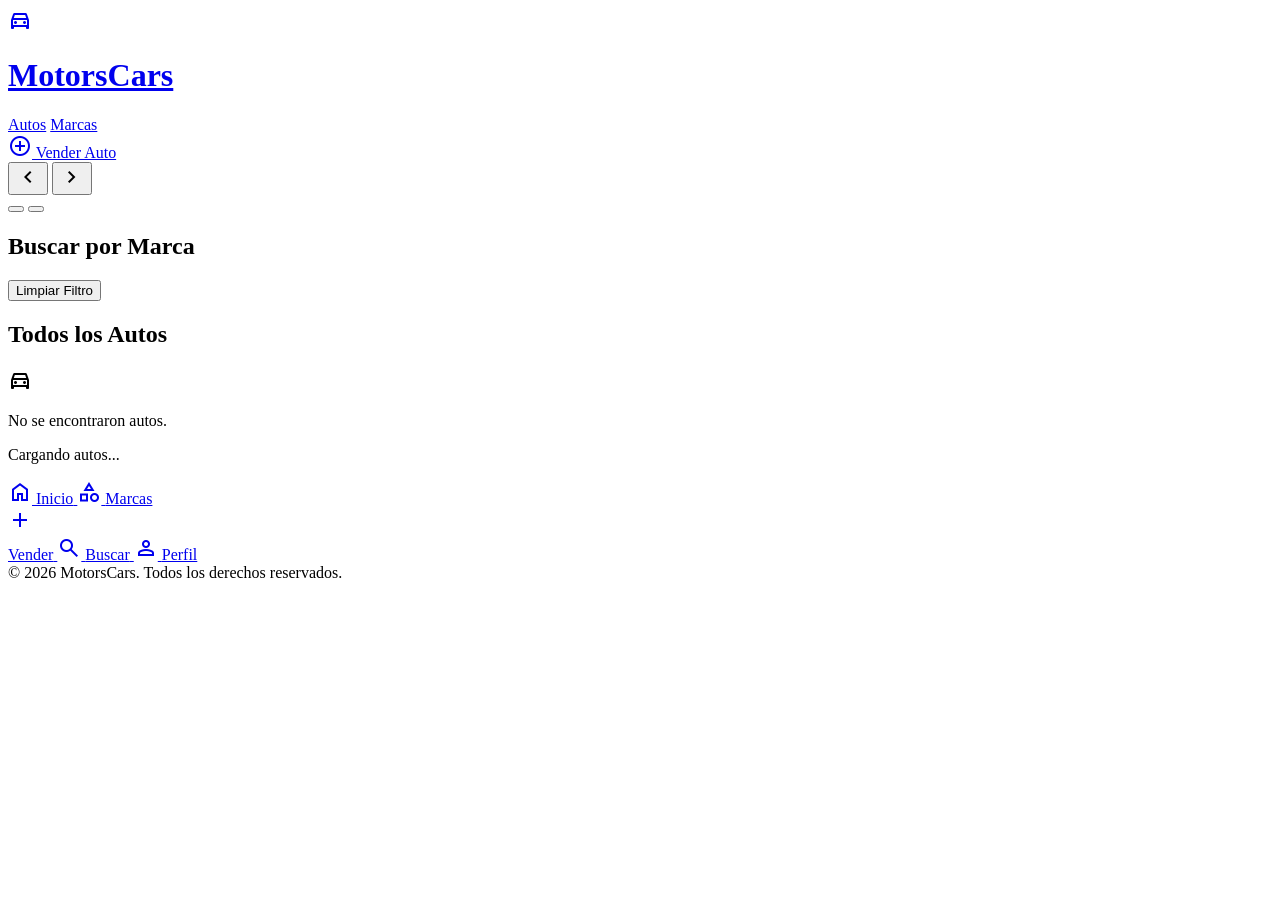
==== frontend/index.html @ 5a5bfb58 "Front End Cargado" ====
<!DOCTYPE html>
<html class="dark" lang="es">
<head>
  <meta charset="utf-8" />
  <meta content="width=device-width, initial-scale=1.0" name="viewport" />
  <title>MotorsCars - Mercado Premium de Autos</title>
  <script src="https://cdn.tailwindcss.com?plugins=forms,container-queries"></script>
  <link href="https://fonts.googleapis.com/css2?family=Inter:wght@300;400;500;600;700&display=swap" rel="stylesheet" />
  <link href="https://fonts.googleapis.com/css2?family=Material+Symbols+Outlined:wght,FILL@100..700,0..1&display=swap" rel="stylesheet" />
  <script>
    tailwind.config = {
      darkMode: "class",
      theme: {
        extend: {
          colors: { "primary": "#1152d4", "background-light": "#f6f6f8", "background-dark": "#101622" },
          fontFamily: { "display": ["Inter"] },
          borderRadius: { "DEFAULT": "0.5rem", "lg": "1rem", "xl": "1.5rem", "full": "9999px" },
        },
      },
    }
  </script>
  <link rel="stylesheet" href="/static/style.css" />
</head>
<body class="bg-background-light dark:bg-background-dark text-slate-900 dark:text-slate-100 min-h-screen">

<!--Header-->
<header class="sticky top-0 z-50 bg-background-light/80 dark:bg-background-dark/80 backdrop-blur-md border-b border-slate-200 dark:border-slate-800">
  <div class="max-w-7xl mx-auto px-4 h-16 flex items-center justify-between gap-4">
    <a href="index.html" class="flex items-center gap-2">
      <span class="material-symbols-outlined text-primary text-3xl">directions_car</span>
      <h1 class="text-xl font-bold tracking-tight">MotorsCars</h1>
    </a>
    <nav class="hidden md:flex items-center gap-6 text-sm font-medium">
      <a href="index.html" class="text-primary">Autos</a>
      <a href="brands.html" class="hover:text-primary transition-colors">Marcas</a>
    </nav>
    <div class="flex items-center gap-3">
      <a href="car-form.html" class="flex items-center gap-2 bg-primary hover:bg-primary/90 text-white px-4 py-2 rounded-xl font-semibold text-sm transition-colors">
        <span class="material-symbols-outlined text-sm">add_circle</span>
        Vender Auto
      </a>
    </div>
  </div>
</header>

<main class="max-w-7xl mx-auto px-4 py-6">
  <!-- Banner Carrusel -->
  <section class="mb-8 relative rounded-2xl overflow-hidden shadow-lg">
    <div id="heroBanner" class="relative w-full aspect-[4/1] bg-slate-900">
      <!-- Las imágenes se cargan dinámicamente -->
    </div>
    <button onclick="slideBanner(-1)" class="absolute left-3 top-1/2 -translate-y-1/2 bg-black/40 hover:bg-black/60 text-white w-10 h-10 rounded-full flex items-center justify-center transition-colors z-10">
      <span class="material-symbols-outlined">chevron_left</span>
    </button>
    <button onclick="slideBanner(1)" class="absolute right-3 top-1/2 -translate-y-1/2 bg-black/40 hover:bg-black/60 text-white w-10 h-10 rounded-full flex items-center justify-center transition-colors z-10">
      <span class="material-symbols-outlined">chevron_right</span>
    </button>
    <div id="bannerDots" class="absolute bottom-3 left-1/2 -translate-x-1/2 flex gap-2 z-10">
    </div>
  </section>

  <!-- Filtro por Marca -->
  <section class="mb-8">
    <div class="flex items-center justify-between mb-4">
      <h2 class="text-lg font-bold">Buscar por Marca</h2>
      <button id="clearFilter" class="text-primary text-sm font-medium hover:underline hidden">Limpiar Filtro</button>
    </div>
    <div id="brandList" class="flex gap-4 overflow-x-auto pb-4 no-scrollbar">
    </div>
  </section>

  <!-- Listado de Autos -->
  <section>
    <div class="flex items-center justify-between mb-6">
      <h2 class="text-xl font-bold" id="sectionTitle">Todos los Autos</h2>
    </div>
    <div id="carGrid" class="grid grid-cols-1 sm:grid-cols-2 lg:grid-cols-3 xl:grid-cols-4 gap-6">
    </div>
    <div id="emptyState" class="hidden text-center py-20">
      <span class="material-symbols-outlined text-6xl text-slate-300 dark:text-slate-700">directions_car</span>
      <p class="mt-4 text-slate-500">No se encontraron autos.</p>
    </div>
    <div id="loadingState" class="text-center py-20">
      <p class="text-slate-500">Cargando autos...</p>
    </div>
  </section>
</main>

<!-- Navegación Móvil Responsive -->
<nav class="md:hidden fixed bottom-0 left-0 right-0 bg-slate-100 dark:bg-background-dark/95 border-t border-slate-200 dark:border-slate-800 backdrop-blur-lg z-50">
  <div class="flex items-center justify-around h-16">
    <a class="flex flex-col items-center gap-1 text-primary" href="index.html">
      <span class="material-symbols-outlined">home</span>
      <span class="text-[10px] font-medium">Inicio</span>
    </a>
    <a class="flex flex-col items-center gap-1 text-slate-400" href="brands.html">
      <span class="material-symbols-outlined">category</span>
      <span class="text-[10px] font-medium">Marcas</span>
    </a>
    <a class="flex flex-col items-center gap-1 -mt-8" href="car-form.html">
      <div class="bg-primary text-white p-3 rounded-full shadow-lg shadow-primary/40 border-4 border-background-light dark:border-background-dark">
        <span class="material-symbols-outlined">add</span>
      </div>
      <span class="text-[10px] font-medium mt-1 text-slate-400">Vender</span>
    </a>
    <a class="flex flex-col items-center gap-1 text-slate-400" href="index.html">
      <span class="material-symbols-outlined">search</span>
      <span class="text-[10px] font-medium">Buscar</span>
    </a>
    <a class="flex flex-col items-center gap-1 text-slate-400" href="#">
      <span class="material-symbols-outlined">person</span>
      <span class="text-[10px] font-medium">Perfil</span>
    </a>
  </div>
</nav>

<footer class="mt-20 border-t border-slate-200 dark:border-slate-800 bg-slate-100 dark:bg-slate-900/50 py-12 pb-24 md:pb-12">
  <div class="max-w-7xl mx-auto px-4 text-center text-xs text-slate-500">
    &copy; 2026 MotorsCars. Todos los derechos reservados.
  </div>
</footer>

<script src="/static/app.js"></script>
<script>
  let activeBrandId = null;

  async function loadBrands() {
    try {
      const brands = await getBrands();
      const container = document.getElementById("brandList");
      container.innerHTML = brands.map(b => `
        <div class="flex-shrink-0 group cursor-pointer" onclick="filterByBrand(${b.id}, '${b.name.replace(/'/g, "\\'")}')">
          <div class="w-20 h-20 rounded-2xl bg-slate-100 dark:bg-slate-800 border border-slate-200 dark:border-slate-800 flex flex-col items-center justify-center gap-2 group-hover:border-primary transition-colors brand-card" data-brand-id="${b.id}">
            <span class="text-xs font-semibold">${b.name}</span>
          </div>
        </div>
      `).join("");
    } catch (e) {
      console.error("Error al cargar marcas:", e);
    }
  }

  function getCarImages(car) {
    if (car.images && car.images.length > 0) {
      return car.images.map(img => img.image_url);
    }
    if (car.image_url) return [car.image_url];
    return [];
  }

  function renderCarousel(carId, images) {
    if (images.length === 0) {
      return `<span class="material-symbols-outlined text-5xl text-slate-400">directions_car</span>`;
    }
    if (images.length === 1) {
      return `<img class="w-full h-full object-cover group-hover:scale-105 transition-transform duration-500" src="${images[0]}" alt="Auto" />`;
    }
    return `
      <div class="carousel relative w-full h-full" data-car-id="${carId}">
        ${images.map((src, i) => `
          <img class="absolute inset-0 w-full h-full object-cover transition-opacity duration-300 ${i === 0 ? 'opacity-100' : 'opacity-0 pointer-events-none'}" data-slide="${i}" src="${src}" alt="Foto ${i+1}" />
        `).join("")}
        <button onclick="event.preventDefault();event.stopPropagation();slideCard(${carId},-1)" class="absolute left-1 top-1/2 -translate-y-1/2 bg-black/50 hover:bg-black/70 text-white w-7 h-7 rounded-full flex items-center justify-center transition-colors z-10">
          <span class="material-symbols-outlined text-sm">chevron_left</span>
        </button>
        <button onclick="event.preventDefault();event.stopPropagation();slideCard(${carId},1)" class="absolute right-1 top-1/2 -translate-y-1/2 bg-black/50 hover:bg-black/70 text-white w-7 h-7 rounded-full flex items-center justify-center transition-colors z-10">
          <span class="material-symbols-outlined text-sm">chevron_right</span>
        </button>
        <div class="absolute bottom-2 left-1/2 -translate-x-1/2 flex gap-1 z-10">
          ${images.map((_, i) => `<div class="w-1.5 h-1.5 rounded-full ${i === 0 ? 'bg-white' : 'bg-white/50'}" data-dot="${i}"></div>`).join("")}
        </div>
      </div>
    `;
  }

  const carouselState = {};

  function slideCard(carId, dir) {
    const carousel = document.querySelector(`.carousel[data-car-id="${carId}"]`);
    if (!carousel) return;
    const slides = carousel.querySelectorAll("[data-slide]");
    const dots = carousel.querySelectorAll("[data-dot]");
    const total = slides.length;
    const current = carouselState[carId] || 0;
    const next = (current + dir + total) % total;
    carouselState[carId] = next;

    slides.forEach((s, i) => {
      s.classList.toggle("opacity-100", i === next);
      s.classList.toggle("opacity-0", i !== next);
      s.classList.toggle("pointer-events-none", i !== next);
    });
    dots.forEach((d, i) => {
      d.classList.toggle("bg-white", i === next);
      d.classList.toggle("bg-white/50", i !== next);
    });
  }

  async function loadCars(brandId = null) {
    const grid = document.getElementById("carGrid");
    const empty = document.getElementById("emptyState");
    const loading = document.getElementById("loadingState");
    loading.classList.remove("hidden");
    grid.innerHTML = "";
    empty.classList.add("hidden");

    try {
      const cars = brandId ? await getCarsByBrand(brandId) : await getCars();
      loading.classList.add("hidden");

      if (cars.length === 0) {
        empty.classList.remove("hidden");
        return;
      }

      grid.innerHTML = cars.map(car => {
        const images = getCarImages(car);
        return `
        <div class="group bg-slate-100 dark:bg-slate-800 rounded-2xl overflow-hidden border border-slate-200 dark:border-slate-800 hover:shadow-xl transition-shadow">
          <a href="car-detail.html?id=${car.id}" class="block">
            <div class="relative h-48 overflow-hidden bg-slate-200 dark:bg-slate-700 flex items-center justify-center">
              ${renderCarousel(car.id, images)}
            </div>
          </a>
          <div class="p-4">
            <a href="car-detail.html?id=${car.id}" class="font-bold text-lg hover:text-primary block mb-1">${car.brand ? car.brand.name : ''} ${car.model}</a>
            <p class="text-slate-500 dark:text-slate-400 text-sm mb-2">${car.fuel_type} &middot; ${car.transmission}</p>
            <span class="text-primary font-bold text-xl block mb-3">${formatPrice(car.price)}</span>
            <div class="grid grid-cols-3 gap-2 py-3 border-t border-slate-200 dark:border-slate-700">
              <div class="flex flex-col items-center gap-1">
                <span class="material-symbols-outlined text-slate-400 text-lg">calendar_today</span>
                <span class="text-[11px] font-medium">${car.year}</span>
              </div>
              <div class="flex flex-col items-center gap-1">
                <span class="material-symbols-outlined text-slate-400 text-lg">speed</span>
                <span class="text-[11px] font-medium">${formatMileage(car.mileage)}</span>
              </div>
              <div class="flex flex-col items-center gap-1">
                <button onclick="event.preventDefault(); handleDelete(${car.id})" class="text-slate-400 hover:text-red-500 transition-colors" title="Eliminar">
                  <span class="material-symbols-outlined text-lg">delete</span>
                </button>
                <span class="text-[11px] font-medium text-slate-400">Eliminar</span>
              </div>
            </div>
          </div>
        </div>
      `}).join("");
    } catch (e) {
      loading.classList.add("hidden");
      empty.classList.remove("hidden");
      console.error("Error al cargar autos:", e);
    }
  }

  function filterByBrand(brandId, brandName) {
    activeBrandId = brandId;
    document.getElementById("sectionTitle").textContent = `Autos ${brandName}`;
    document.getElementById("clearFilter").classList.remove("hidden");
    document.querySelectorAll(".brand-card").forEach(el => {
      el.classList.toggle("border-primary", parseInt(el.dataset.brandId) === brandId);
      el.classList.toggle("ring-2", parseInt(el.dataset.brandId) === brandId);
      el.classList.toggle("ring-primary", parseInt(el.dataset.brandId) === brandId);
    });
    loadCars(brandId);
  }

  document.getElementById("clearFilter").addEventListener("click", () => {
    activeBrandId = null;
    document.getElementById("sectionTitle").textContent = "Todos los Autos";
    document.getElementById("clearFilter").classList.add("hidden");
    document.querySelectorAll(".brand-card").forEach(el => {
      el.classList.remove("border-primary", "ring-2", "ring-primary");
    });
    loadCars();
  });

  async function handleDelete(carId) {
    if (!confirm("¿Estás seguro de que deseas eliminar este auto?")) return;
    try {
      await deleteCar(carId);
      showToast("Auto eliminado exitosamente");
      loadCars(activeBrandId);
    } catch (e) {
      showToast(e.message, "error");
    }
  }

  // --- Banner Carrusel ---
  const bannerImages = [
    "/static/images/banner1.jpg",
    "/static/images/banner2.jpg",
  ];
  let currentBanner = 0;
  let bannerInterval;

  function initBanner() {
    const container = document.getElementById("heroBanner");
    const dotsContainer = document.getElementById("bannerDots");
    const validImages = bannerImages;

    if (validImages.length === 0) {
      container.parentElement.style.display = "none";
      return;
    }

    container.innerHTML = validImages.map((src, i) => `
      <img src="${src}" alt="Banner ${i+1}" class="absolute inset-0 w-full h-full object-cover transition-opacity duration-500 ${i === 0 ? 'opacity-100' : 'opacity-0'}" data-banner="${i}" onerror="this.style.display='none'" />
    `).join("");

    dotsContainer.innerHTML = validImages.map((_, i) => `
      <button onclick="goToBanner(${i})" class="w-2.5 h-2.5 rounded-full transition-colors ${i === 0 ? 'bg-white' : 'bg-white/50'}" data-bdot="${i}"></button>
    `).join("");

    bannerInterval = setInterval(() => slideBanner(1), 5000);
  }

  function slideBanner(dir) {
    const slides = document.querySelectorAll("[data-banner]");
    if (slides.length === 0) return;
    currentBanner = (currentBanner + dir + slides.length) % slides.length;
    updateBanner();
  }

  function goToBanner(index) {
    currentBanner = index;
    updateBanner();
    clearInterval(bannerInterval);
    bannerInterval = setInterval(() => slideBanner(1), 5000);
  }

  function updateBanner() {
    document.querySelectorAll("[data-banner]").forEach((s, i) => {
      s.classList.toggle("opacity-100", i === currentBanner);
      s.classList.toggle("opacity-0", i !== currentBanner);
    });
    document.querySelectorAll("[data-bdot]").forEach((d, i) => {
      d.classList.toggle("bg-white", i === currentBanner);
      d.classList.toggle("bg-white/50", i !== currentBanner);
    });
  }

  initBanner();
  loadBrands();
  loadCars();
</script>
</body>
</html>
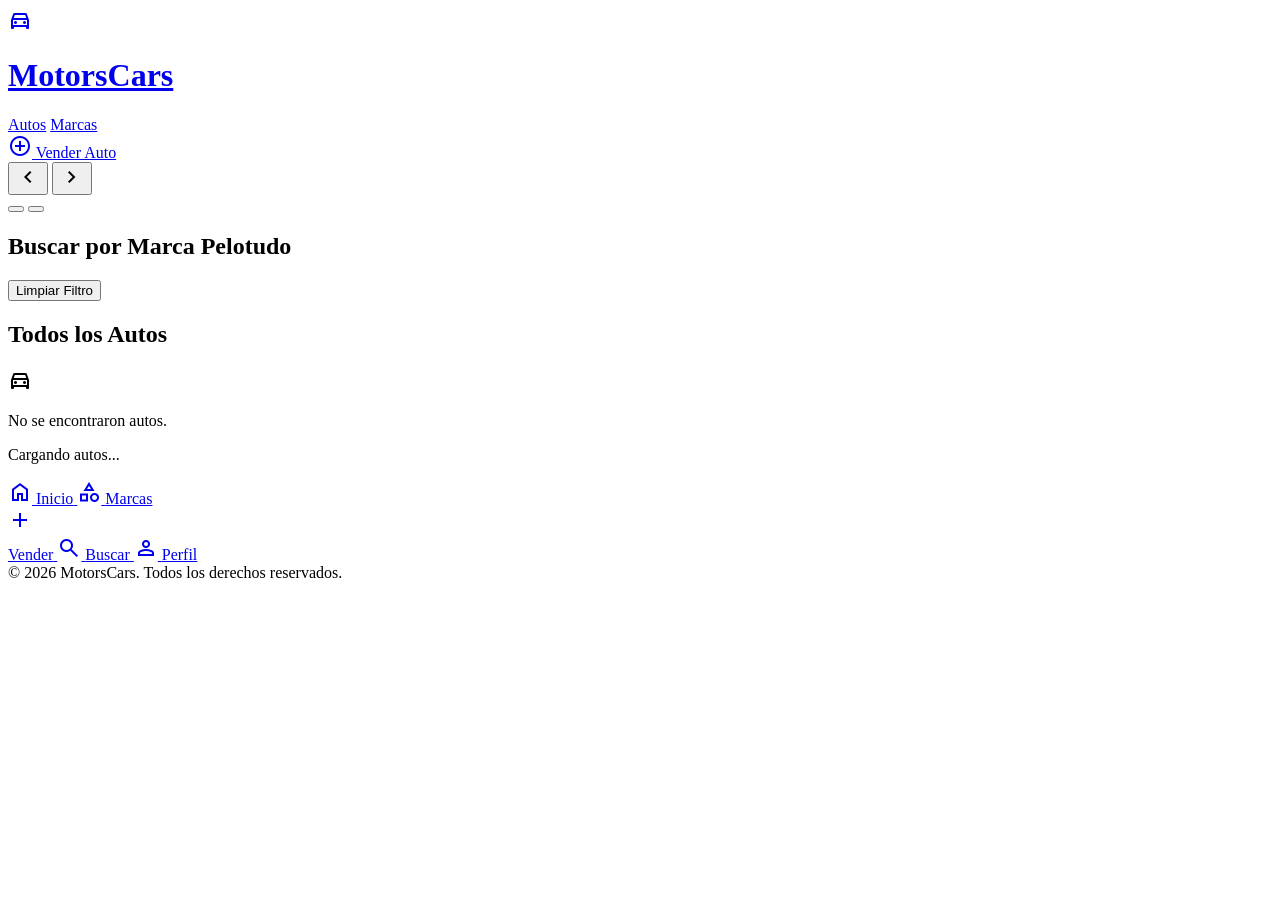
==== commit 294d4793: "probar action" ====
--- a/frontend/index.html
+++ b/frontend/index.html
@@ -1,12 +1,14 @@
 <!DOCTYPE html>
 <html class="dark" lang="es">
+
 <head>
   <meta charset="utf-8" />
   <meta content="width=device-width, initial-scale=1.0" name="viewport" />
-  <title>MotorsCars - Mercado Premium de Autos</title>
+  <title>MotorsCars - Mercado Premium de Autos Chunchurria</title>
   <script src="https://cdn.tailwindcss.com?plugins=forms,container-queries"></script>
   <link href="https://fonts.googleapis.com/css2?family=Inter:wght@300;400;500;600;700&display=swap" rel="stylesheet" />
-  <link href="https://fonts.googleapis.com/css2?family=Material+Symbols+Outlined:wght,FILL@100..700,0..1&display=swap" rel="stylesheet" />
+  <link href="https://fonts.googleapis.com/css2?family=Material+Symbols+Outlined:wght,FILL@100..700,0..1&display=swap"
+    rel="stylesheet" />
   <script>
     tailwind.config = {
       darkMode: "class",
@@ -21,144 +23,152 @@
   </script>
   <link rel="stylesheet" href="/static/style.css" />
 </head>
+
 <body class="bg-background-light dark:bg-background-dark text-slate-900 dark:text-slate-100 min-h-screen">
 
-<!--Header-->
-<header class="sticky top-0 z-50 bg-background-light/80 dark:bg-background-dark/80 backdrop-blur-md border-b border-slate-200 dark:border-slate-800">
-  <div class="max-w-7xl mx-auto px-4 h-16 flex items-center justify-between gap-4">
-    <a href="index.html" class="flex items-center gap-2">
-      <span class="material-symbols-outlined text-primary text-3xl">directions_car</span>
-      <h1 class="text-xl font-bold tracking-tight">MotorsCars</h1>
-    </a>
-    <nav class="hidden md:flex items-center gap-6 text-sm font-medium">
-      <a href="index.html" class="text-primary">Autos</a>
-      <a href="brands.html" class="hover:text-primary transition-colors">Marcas</a>
-    </nav>
-    <div class="flex items-center gap-3">
-      <a href="car-form.html" class="flex items-center gap-2 bg-primary hover:bg-primary/90 text-white px-4 py-2 rounded-xl font-semibold text-sm transition-colors">
-        <span class="material-symbols-outlined text-sm">add_circle</span>
-        Vender Auto
-      </a>
+  <!--Header-->
+  <header
+    class="sticky top-0 z-50 bg-background-light/80 dark:bg-background-dark/80 backdrop-blur-md border-b border-slate-200 dark:border-slate-800">
+    <div class="max-w-7xl mx-auto px-4 h-16 flex items-center justify-between gap-4">
+      <a href="index.html" class="flex items-center gap-2">
+        <span class="material-symbols-outlined text-primary text-3xl">directions_car</span>
+        <h1 class="text-xl font-bold tracking-tight">MotorsCars</h1>
+      </a>
+      <nav class="hidden md:flex items-center gap-6 text-sm font-medium">
+        <a href="index.html" class="text-primary">Autos</a>
+        <a href="brands.html" class="hover:text-primary transition-colors">Marcas</a>
+      </nav>
+      <div class="flex items-center gap-3">
+        <a href="car-form.html"
+          class="flex items-center gap-2 bg-primary hover:bg-primary/90 text-white px-4 py-2 rounded-xl font-semibold text-sm transition-colors">
+          <span class="material-symbols-outlined text-sm">add_circle</span>
+          Vender Auto
+        </a>
+      </div>
     </div>
-  </div>
-</header>
-
-<main class="max-w-7xl mx-auto px-4 py-6">
-  <!-- Banner Carrusel -->
-  <section class="mb-8 relative rounded-2xl overflow-hidden shadow-lg">
-    <div id="heroBanner" class="relative w-full aspect-[4/1] bg-slate-900">
-      <!-- Las imágenes se cargan dinámicamente -->
+  </header>
+
+  <main class="max-w-7xl mx-auto px-4 py-6">
+    <!-- Banner Carrusel -->
+    <section class="mb-8 relative rounded-2xl overflow-hidden shadow-lg">
+      <div id="heroBanner" class="relative w-full aspect-[4/1] bg-slate-900">
+        <!-- Las imágenes se cargan dinámicamente -->
+      </div>
+      <button onclick="slideBanner(-1)"
+        class="absolute left-3 top-1/2 -translate-y-1/2 bg-black/40 hover:bg-black/60 text-white w-10 h-10 rounded-full flex items-center justify-center transition-colors z-10">
+        <span class="material-symbols-outlined">chevron_left</span>
+      </button>
+      <button onclick="slideBanner(1)"
+        class="absolute right-3 top-1/2 -translate-y-1/2 bg-black/40 hover:bg-black/60 text-white w-10 h-10 rounded-full flex items-center justify-center transition-colors z-10">
+        <span class="material-symbols-outlined">chevron_right</span>
+      </button>
+      <div id="bannerDots" class="absolute bottom-3 left-1/2 -translate-x-1/2 flex gap-2 z-10">
+      </div>
+    </section>
+
+    <!-- Filtro por Marca -->
+    <section class="mb-8">
+      <div class="flex items-center justify-between mb-4">
+        <h2 class="text-lg font-bold">Buscar por Marca Pelotudo</h2>
+        <button id="clearFilter" class="text-primary text-sm font-medium hover:underline hidden">Limpiar Filtro</button>
+      </div>
+      <div id="brandList" class="flex gap-4 overflow-x-auto pb-4 no-scrollbar">
+      </div>
+    </section>
+
+    <!-- Listado de Autos -->
+    <section>
+      <div class="flex items-center justify-between mb-6">
+        <h2 class="text-xl font-bold" id="sectionTitle">Todos los Autos</h2>
+      </div>
+      <div id="carGrid" class="grid grid-cols-1 sm:grid-cols-2 lg:grid-cols-3 xl:grid-cols-4 gap-6">
+      </div>
+      <div id="emptyState" class="hidden text-center py-20">
+        <span class="material-symbols-outlined text-6xl text-slate-300 dark:text-slate-700">directions_car</span>
+        <p class="mt-4 text-slate-500">No se encontraron autos.</p>
+      </div>
+      <div id="loadingState" class="text-center py-20">
+        <p class="text-slate-500">Cargando autos...</p>
+      </div>
+    </section>
+  </main>
+
+  <!-- Navegación Móvil Responsive -->
+  <nav
+    class="md:hidden fixed bottom-0 left-0 right-0 bg-slate-100 dark:bg-background-dark/95 border-t border-slate-200 dark:border-slate-800 backdrop-blur-lg z-50">
+    <div class="flex items-center justify-around h-16">
+      <a class="flex flex-col items-center gap-1 text-primary" href="index.html">
+        <span class="material-symbols-outlined">home</span>
+        <span class="text-[10px] font-medium">Inicio</span>
+      </a>
+      <a class="flex flex-col items-center gap-1 text-slate-400" href="brands.html">
+        <span class="material-symbols-outlined">category</span>
+        <span class="text-[10px] font-medium">Marcas</span>
+      </a>
+      <a class="flex flex-col items-center gap-1 -mt-8" href="car-form.html">
+        <div
+          class="bg-primary text-white p-3 rounded-full shadow-lg shadow-primary/40 border-4 border-background-light dark:border-background-dark">
+          <span class="material-symbols-outlined">add</span>
+        </div>
+        <span class="text-[10px] font-medium mt-1 text-slate-400">Vender</span>
+      </a>
+      <a class="flex flex-col items-center gap-1 text-slate-400" href="index.html">
+        <span class="material-symbols-outlined">search</span>
+        <span class="text-[10px] font-medium">Buscar</span>
+      </a>
+      <a class="flex flex-col items-center gap-1 text-slate-400" href="#">
+        <span class="material-symbols-outlined">person</span>
+        <span class="text-[10px] font-medium">Perfil</span>
+      </a>
     </div>
-    <button onclick="slideBanner(-1)" class="absolute left-3 top-1/2 -translate-y-1/2 bg-black/40 hover:bg-black/60 text-white w-10 h-10 rounded-full flex items-center justify-center transition-colors z-10">
-      <span class="material-symbols-outlined">chevron_left</span>
-    </button>
-    <button onclick="slideBanner(1)" class="absolute right-3 top-1/2 -translate-y-1/2 bg-black/40 hover:bg-black/60 text-white w-10 h-10 rounded-full flex items-center justify-center transition-colors z-10">
-      <span class="material-symbols-outlined">chevron_right</span>
-    </button>
-    <div id="bannerDots" class="absolute bottom-3 left-1/2 -translate-x-1/2 flex gap-2 z-10">
+  </nav>
+
+  <footer
+    class="mt-20 border-t border-slate-200 dark:border-slate-800 bg-slate-100 dark:bg-slate-900/50 py-12 pb-24 md:pb-12">
+    <div class="max-w-7xl mx-auto px-4 text-center text-xs text-slate-500">
+      &copy; 2026 MotorsCars. Todos los derechos reservados.
     </div>
-  </section>
-
-  <!-- Filtro por Marca -->
-  <section class="mb-8">
-    <div class="flex items-center justify-between mb-4">
-      <h2 class="text-lg font-bold">Buscar por Marca</h2>
-      <button id="clearFilter" class="text-primary text-sm font-medium hover:underline hidden">Limpiar Filtro</button>
-    </div>
-    <div id="brandList" class="flex gap-4 overflow-x-auto pb-4 no-scrollbar">
-    </div>
-  </section>
-
-  <!-- Listado de Autos -->
-  <section>
-    <div class="flex items-center justify-between mb-6">
-      <h2 class="text-xl font-bold" id="sectionTitle">Todos los Autos</h2>
-    </div>
-    <div id="carGrid" class="grid grid-cols-1 sm:grid-cols-2 lg:grid-cols-3 xl:grid-cols-4 gap-6">
-    </div>
-    <div id="emptyState" class="hidden text-center py-20">
-      <span class="material-symbols-outlined text-6xl text-slate-300 dark:text-slate-700">directions_car</span>
-      <p class="mt-4 text-slate-500">No se encontraron autos.</p>
-    </div>
-    <div id="loadingState" class="text-center py-20">
-      <p class="text-slate-500">Cargando autos...</p>
-    </div>
-  </section>
-</main>
-
-<!-- Navegación Móvil Responsive -->
-<nav class="md:hidden fixed bottom-0 left-0 right-0 bg-slate-100 dark:bg-background-dark/95 border-t border-slate-200 dark:border-slate-800 backdrop-blur-lg z-50">
-  <div class="flex items-center justify-around h-16">
-    <a class="flex flex-col items-center gap-1 text-primary" href="index.html">
-      <span class="material-symbols-outlined">home</span>
-      <span class="text-[10px] font-medium">Inicio</span>
-    </a>
-    <a class="flex flex-col items-center gap-1 text-slate-400" href="brands.html">
-      <span class="material-symbols-outlined">category</span>
-      <span class="text-[10px] font-medium">Marcas</span>
-    </a>
-    <a class="flex flex-col items-center gap-1 -mt-8" href="car-form.html">
-      <div class="bg-primary text-white p-3 rounded-full shadow-lg shadow-primary/40 border-4 border-background-light dark:border-background-dark">
-        <span class="material-symbols-outlined">add</span>
-      </div>
-      <span class="text-[10px] font-medium mt-1 text-slate-400">Vender</span>
-    </a>
-    <a class="flex flex-col items-center gap-1 text-slate-400" href="index.html">
-      <span class="material-symbols-outlined">search</span>
-      <span class="text-[10px] font-medium">Buscar</span>
-    </a>
-    <a class="flex flex-col items-center gap-1 text-slate-400" href="#">
-      <span class="material-symbols-outlined">person</span>
-      <span class="text-[10px] font-medium">Perfil</span>
-    </a>
-  </div>
-</nav>
-
-<footer class="mt-20 border-t border-slate-200 dark:border-slate-800 bg-slate-100 dark:bg-slate-900/50 py-12 pb-24 md:pb-12">
-  <div class="max-w-7xl mx-auto px-4 text-center text-xs text-slate-500">
-    &copy; 2026 MotorsCars. Todos los derechos reservados.
-  </div>
-</footer>
-
-<script src="/static/app.js"></script>
-<script>
-  let activeBrandId = null;
-
-  async function loadBrands() {
-    try {
-      const brands = await getBrands();
-      const container = document.getElementById("brandList");
-      container.innerHTML = brands.map(b => `
+  </footer>
+
+  <script src="/static/app.js"></script>
+  <script>
+    let activeBrandId = null;
+
+    async function loadBrands() {
+      try {
+        const brands = await getBrands();
+        const container = document.getElementById("brandList");
+        container.innerHTML = brands.map(b => `
         <div class="flex-shrink-0 group cursor-pointer" onclick="filterByBrand(${b.id}, '${b.name.replace(/'/g, "\\'")}')">
           <div class="w-20 h-20 rounded-2xl bg-slate-100 dark:bg-slate-800 border border-slate-200 dark:border-slate-800 flex flex-col items-center justify-center gap-2 group-hover:border-primary transition-colors brand-card" data-brand-id="${b.id}">
             <span class="text-xs font-semibold">${b.name}</span>
           </div>
         </div>
       `).join("");
-    } catch (e) {
-      console.error("Error al cargar marcas:", e);
-    }
-  }
-
-  function getCarImages(car) {
-    if (car.images && car.images.length > 0) {
-      return car.images.map(img => img.image_url);
-    }
-    if (car.image_url) return [car.image_url];
-    return [];
-  }
-
-  function renderCarousel(carId, images) {
-    if (images.length === 0) {
-      return `<span class="material-symbols-outlined text-5xl text-slate-400">directions_car</span>`;
-    }
-    if (images.length === 1) {
-      return `<img class="w-full h-full object-cover group-hover:scale-105 transition-transform duration-500" src="${images[0]}" alt="Auto" />`;
-    }
-    return `
+      } catch (e) {
+        console.error("Error al cargar marcas:", e);
+      }
+    }
+
+    function getCarImages(car) {
+      if (car.images && car.images.length > 0) {
+        return car.images.map(img => img.image_url);
+      }
+      if (car.image_url) return [car.image_url];
+      return [];
+    }
+
+    function renderCarousel(carId, images) {
+      if (images.length === 0) {
+        return `<span class="material-symbols-outlined text-5xl text-slate-400">directions_car</span>`;
+      }
+      if (images.length === 1) {
+        return `<img class="w-full h-full object-cover group-hover:scale-105 transition-transform duration-500" src="${images[0]}" alt="Auto" />`;
+      }
+      return `
       <div class="carousel relative w-full h-full" data-car-id="${carId}">
         ${images.map((src, i) => `
-          <img class="absolute inset-0 w-full h-full object-cover transition-opacity duration-300 ${i === 0 ? 'opacity-100' : 'opacity-0 pointer-events-none'}" data-slide="${i}" src="${src}" alt="Foto ${i+1}" />
+          <img class="absolute inset-0 w-full h-full object-cover transition-opacity duration-300 ${i === 0 ? 'opacity-100' : 'opacity-0 pointer-events-none'}" data-slide="${i}" src="${src}" alt="Foto ${i + 1}" />
         `).join("")}
         <button onclick="event.preventDefault();event.stopPropagation();slideCard(${carId},-1)" class="absolute left-1 top-1/2 -translate-y-1/2 bg-black/50 hover:bg-black/70 text-white w-7 h-7 rounded-full flex items-center justify-center transition-colors z-10">
           <span class="material-symbols-outlined text-sm">chevron_left</span>
@@ -171,51 +181,51 @@
         </div>
       </div>
     `;
-  }
-
-  const carouselState = {};
-
-  function slideCard(carId, dir) {
-    const carousel = document.querySelector(`.carousel[data-car-id="${carId}"]`);
-    if (!carousel) return;
-    const slides = carousel.querySelectorAll("[data-slide]");
-    const dots = carousel.querySelectorAll("[data-dot]");
-    const total = slides.length;
-    const current = carouselState[carId] || 0;
-    const next = (current + dir + total) % total;
-    carouselState[carId] = next;
-
-    slides.forEach((s, i) => {
-      s.classList.toggle("opacity-100", i === next);
-      s.classList.toggle("opacity-0", i !== next);
-      s.classList.toggle("pointer-events-none", i !== next);
-    });
-    dots.forEach((d, i) => {
-      d.classList.toggle("bg-white", i === next);
-      d.classList.toggle("bg-white/50", i !== next);
-    });
-  }
-
-  async function loadCars(brandId = null) {
-    const grid = document.getElementById("carGrid");
-    const empty = document.getElementById("emptyState");
-    const loading = document.getElementById("loadingState");
-    loading.classList.remove("hidden");
-    grid.innerHTML = "";
-    empty.classList.add("hidden");
-
-    try {
-      const cars = brandId ? await getCarsByBrand(brandId) : await getCars();
-      loading.classList.add("hidden");
-
-      if (cars.length === 0) {
-        empty.classList.remove("hidden");
-        return;
-      }
-
-      grid.innerHTML = cars.map(car => {
-        const images = getCarImages(car);
-        return `
+    }
+
+    const carouselState = {};
+
+    function slideCard(carId, dir) {
+      const carousel = document.querySelector(`.carousel[data-car-id="${carId}"]`);
+      if (!carousel) return;
+      const slides = carousel.querySelectorAll("[data-slide]");
+      const dots = carousel.querySelectorAll("[data-dot]");
+      const total = slides.length;
+      const current = carouselState[carId] || 0;
+      const next = (current + dir + total) % total;
+      carouselState[carId] = next;
+
+      slides.forEach((s, i) => {
+        s.classList.toggle("opacity-100", i === next);
+        s.classList.toggle("opacity-0", i !== next);
+        s.classList.toggle("pointer-events-none", i !== next);
+      });
+      dots.forEach((d, i) => {
+        d.classList.toggle("bg-white", i === next);
+        d.classList.toggle("bg-white/50", i !== next);
+      });
+    }
+
+    async function loadCars(brandId = null) {
+      const grid = document.getElementById("carGrid");
+      const empty = document.getElementById("emptyState");
+      const loading = document.getElementById("loadingState");
+      loading.classList.remove("hidden");
+      grid.innerHTML = "";
+      empty.classList.add("hidden");
+
+      try {
+        const cars = brandId ? await getCarsByBrand(brandId) : await getCars();
+        loading.classList.add("hidden");
+
+        if (cars.length === 0) {
+          empty.classList.remove("hidden");
+          return;
+        }
+
+        grid.innerHTML = cars.map(car => {
+          const images = getCarImages(car);
+          return `
         <div class="group bg-slate-100 dark:bg-slate-800 rounded-2xl overflow-hidden border border-slate-200 dark:border-slate-800 hover:shadow-xl transition-shadow">
           <a href="car-detail.html?id=${car.id}" class="block">
             <div class="relative h-48 overflow-hidden bg-slate-200 dark:bg-slate-700 flex items-center justify-center">
@@ -245,103 +255,104 @@
           </div>
         </div>
       `}).join("");
-    } catch (e) {
-      loading.classList.add("hidden");
-      empty.classList.remove("hidden");
-      console.error("Error al cargar autos:", e);
-    }
-  }
-
-  function filterByBrand(brandId, brandName) {
-    activeBrandId = brandId;
-    document.getElementById("sectionTitle").textContent = `Autos ${brandName}`;
-    document.getElementById("clearFilter").classList.remove("hidden");
-    document.querySelectorAll(".brand-card").forEach(el => {
-      el.classList.toggle("border-primary", parseInt(el.dataset.brandId) === brandId);
-      el.classList.toggle("ring-2", parseInt(el.dataset.brandId) === brandId);
-      el.classList.toggle("ring-primary", parseInt(el.dataset.brandId) === brandId);
+      } catch (e) {
+        loading.classList.add("hidden");
+        empty.classList.remove("hidden");
+        console.error("Error al cargar autos:", e);
+      }
+    }
+
+    function filterByBrand(brandId, brandName) {
+      activeBrandId = brandId;
+      document.getElementById("sectionTitle").textContent = `Autos ${brandName}`;
+      document.getElementById("clearFilter").classList.remove("hidden");
+      document.querySelectorAll(".brand-card").forEach(el => {
+        el.classList.toggle("border-primary", parseInt(el.dataset.brandId) === brandId);
+        el.classList.toggle("ring-2", parseInt(el.dataset.brandId) === brandId);
+        el.classList.toggle("ring-primary", parseInt(el.dataset.brandId) === brandId);
+      });
+      loadCars(brandId);
+    }
+
+    document.getElementById("clearFilter").addEventListener("click", () => {
+      activeBrandId = null;
+      document.getElementById("sectionTitle").textContent = "Todos los Autos";
+      document.getElementById("clearFilter").classList.add("hidden");
+      document.querySelectorAll(".brand-card").forEach(el => {
+        el.classList.remove("border-primary", "ring-2", "ring-primary");
+      });
+      loadCars();
     });
-    loadCars(brandId);
-  }
-
-  document.getElementById("clearFilter").addEventListener("click", () => {
-    activeBrandId = null;
-    document.getElementById("sectionTitle").textContent = "Todos los Autos";
-    document.getElementById("clearFilter").classList.add("hidden");
-    document.querySelectorAll(".brand-card").forEach(el => {
-      el.classList.remove("border-primary", "ring-2", "ring-primary");
-    });
-    loadCars();
-  });
-
-  async function handleDelete(carId) {
-    if (!confirm("¿Estás seguro de que deseas eliminar este auto?")) return;
-    try {
-      await deleteCar(carId);
-      showToast("Auto eliminado exitosamente");
-      loadCars(activeBrandId);
-    } catch (e) {
-      showToast(e.message, "error");
-    }
-  }
-
-  // --- Banner Carrusel ---
-  const bannerImages = [
-    "/static/images/banner1.jpg",
-    "/static/images/banner2.jpg",
-  ];
-  let currentBanner = 0;
-  let bannerInterval;
-
-  function initBanner() {
-    const container = document.getElementById("heroBanner");
-    const dotsContainer = document.getElementById("bannerDots");
-    const validImages = bannerImages;
-
-    if (validImages.length === 0) {
-      container.parentElement.style.display = "none";
-      return;
-    }
-
-    container.innerHTML = validImages.map((src, i) => `
-      <img src="${src}" alt="Banner ${i+1}" class="absolute inset-0 w-full h-full object-cover transition-opacity duration-500 ${i === 0 ? 'opacity-100' : 'opacity-0'}" data-banner="${i}" onerror="this.style.display='none'" />
+
+    async function handleDelete(carId) {
+      if (!confirm("¿Estás seguro de que deseas eliminar este auto?")) return;
+      try {
+        await deleteCar(carId);
+        showToast("Auto eliminado exitosamente");
+        loadCars(activeBrandId);
+      } catch (e) {
+        showToast(e.message, "error");
+      }
+    }
+
+    // --- Banner Carrusel ---
+    const bannerImages = [
+      "/static/images/banner1.jpg",
+      "/static/images/banner2.jpg",
+    ];
+    let currentBanner = 0;
+    let bannerInterval;
+
+    function initBanner() {
+      const container = document.getElementById("heroBanner");
+      const dotsContainer = document.getElementById("bannerDots");
+      const validImages = bannerImages;
+
+      if (validImages.length === 0) {
+        container.parentElement.style.display = "none";
+        return;
+      }
+
+      container.innerHTML = validImages.map((src, i) => `
+      <img src="${src}" alt="Banner ${i + 1}" class="absolute inset-0 w-full h-full object-cover transition-opacity duration-500 ${i === 0 ? 'opacity-100' : 'opacity-0'}" data-banner="${i}" onerror="this.style.display='none'" />
     `).join("");
 
-    dotsContainer.innerHTML = validImages.map((_, i) => `
+      dotsContainer.innerHTML = validImages.map((_, i) => `
       <button onclick="goToBanner(${i})" class="w-2.5 h-2.5 rounded-full transition-colors ${i === 0 ? 'bg-white' : 'bg-white/50'}" data-bdot="${i}"></button>
     `).join("");
 
-    bannerInterval = setInterval(() => slideBanner(1), 5000);
-  }
-
-  function slideBanner(dir) {
-    const slides = document.querySelectorAll("[data-banner]");
-    if (slides.length === 0) return;
-    currentBanner = (currentBanner + dir + slides.length) % slides.length;
-    updateBanner();
-  }
-
-  function goToBanner(index) {
-    currentBanner = index;
-    updateBanner();
-    clearInterval(bannerInterval);
-    bannerInterval = setInterval(() => slideBanner(1), 5000);
-  }
-
-  function updateBanner() {
-    document.querySelectorAll("[data-banner]").forEach((s, i) => {
-      s.classList.toggle("opacity-100", i === currentBanner);
-      s.classList.toggle("opacity-0", i !== currentBanner);
-    });
-    document.querySelectorAll("[data-bdot]").forEach((d, i) => {
-      d.classList.toggle("bg-white", i === currentBanner);
-      d.classList.toggle("bg-white/50", i !== currentBanner);
-    });
-  }
-
-  initBanner();
-  loadBrands();
-  loadCars();
-</script>
+      bannerInterval = setInterval(() => slideBanner(1), 5000);
+    }
+
+    function slideBanner(dir) {
+      const slides = document.querySelectorAll("[data-banner]");
+      if (slides.length === 0) return;
+      currentBanner = (currentBanner + dir + slides.length) % slides.length;
+      updateBanner();
+    }
+
+    function goToBanner(index) {
+      currentBanner = index;
+      updateBanner();
+      clearInterval(bannerInterval);
+      bannerInterval = setInterval(() => slideBanner(1), 5000);
+    }
+
+    function updateBanner() {
+      document.querySelectorAll("[data-banner]").forEach((s, i) => {
+        s.classList.toggle("opacity-100", i === currentBanner);
+        s.classList.toggle("opacity-0", i !== currentBanner);
+      });
+      document.querySelectorAll("[data-bdot]").forEach((d, i) => {
+        d.classList.toggle("bg-white", i === currentBanner);
+        d.classList.toggle("bg-white/50", i !== currentBanner);
+      });
+    }
+
+    initBanner();
+    loadBrands();
+    loadCars();
+  </script>
 </body>
-</html>
+
+</html>
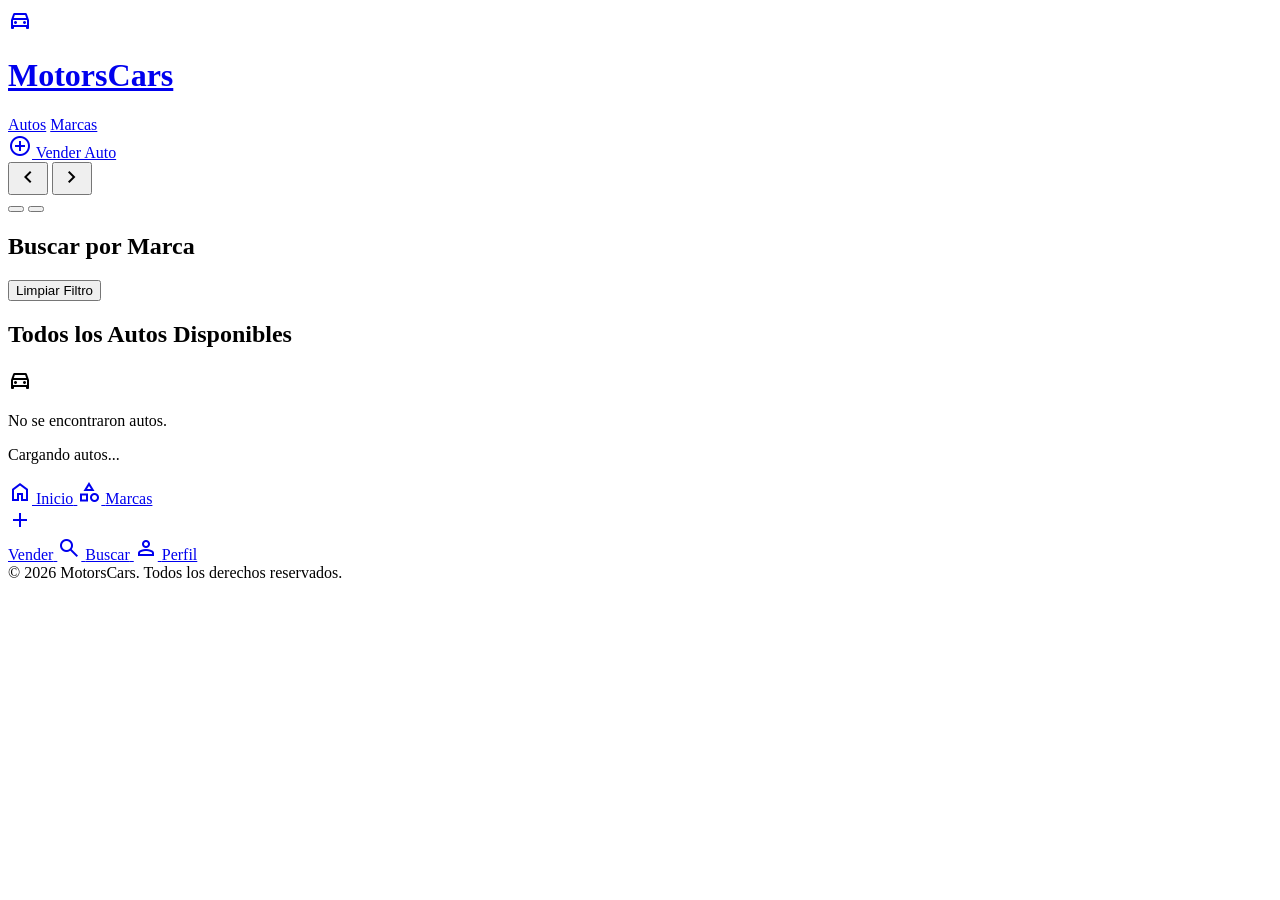
==== commit 3223aa57: "probar action" ====
--- a/frontend/index.html
+++ b/frontend/index.html
@@ -69,7 +69,7 @@
     <!-- Filtro por Marca -->
     <section class="mb-8">
       <div class="flex items-center justify-between mb-4">
-        <h2 class="text-lg font-bold">Buscar por Marca Pelotudo</h2>
+        <h2 class="text-lg font-bold">Buscar por Marca</h2>
         <button id="clearFilter" class="text-primary text-sm font-medium hover:underline hidden">Limpiar Filtro</button>
       </div>
       <div id="brandList" class="flex gap-4 overflow-x-auto pb-4 no-scrollbar">
@@ -79,7 +79,7 @@
     <!-- Listado de Autos -->
     <section>
       <div class="flex items-center justify-between mb-6">
-        <h2 class="text-xl font-bold" id="sectionTitle">Todos los Autos</h2>
+        <h2 class="text-xl font-bold" id="sectionTitle">Todos los Autos Disponibles</h2>
       </div>
       <div id="carGrid" class="grid grid-cols-1 sm:grid-cols-2 lg:grid-cols-3 xl:grid-cols-4 gap-6">
       </div>
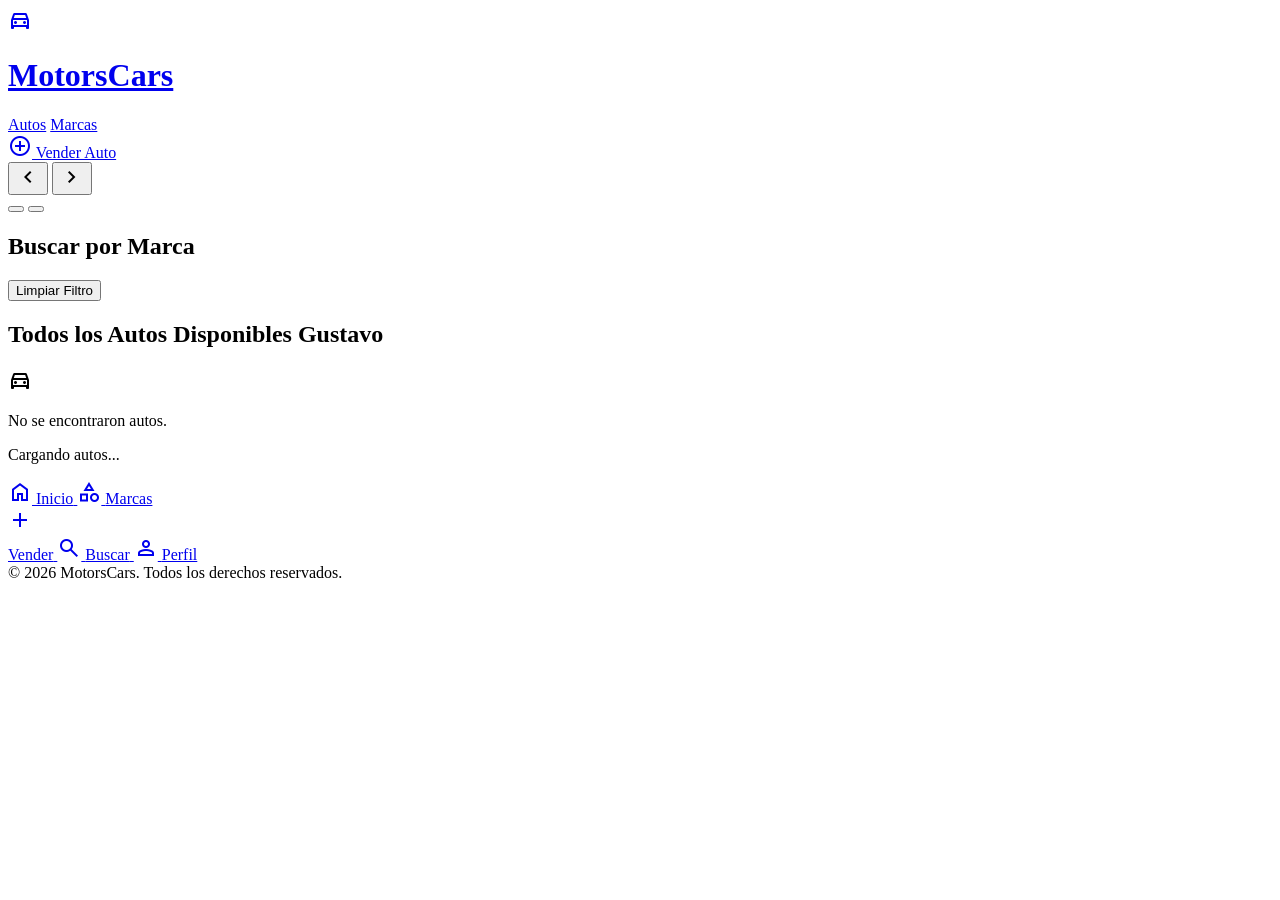
==== commit 4bee5a65: "probar action" ====
--- a/frontend/index.html
+++ b/frontend/index.html
@@ -4,7 +4,7 @@
 <head>
   <meta charset="utf-8" />
   <meta content="width=device-width, initial-scale=1.0" name="viewport" />
-  <title>MotorsCars - Mercado Premium de Autos Chunchurria</title>
+  <title>MotorsCars - Mercado Premium de Autos</title>
   <script src="https://cdn.tailwindcss.com?plugins=forms,container-queries"></script>
   <link href="https://fonts.googleapis.com/css2?family=Inter:wght@300;400;500;600;700&display=swap" rel="stylesheet" />
   <link href="https://fonts.googleapis.com/css2?family=Material+Symbols+Outlined:wght,FILL@100..700,0..1&display=swap"
@@ -79,7 +79,7 @@
     <!-- Listado de Autos -->
     <section>
       <div class="flex items-center justify-between mb-6">
-        <h2 class="text-xl font-bold" id="sectionTitle">Todos los Autos Disponibles</h2>
+        <h2 class="text-xl font-bold" id="sectionTitle">Todos los Autos Disponibles Gustavo</h2>
       </div>
       <div id="carGrid" class="grid grid-cols-1 sm:grid-cols-2 lg:grid-cols-3 xl:grid-cols-4 gap-6">
       </div>
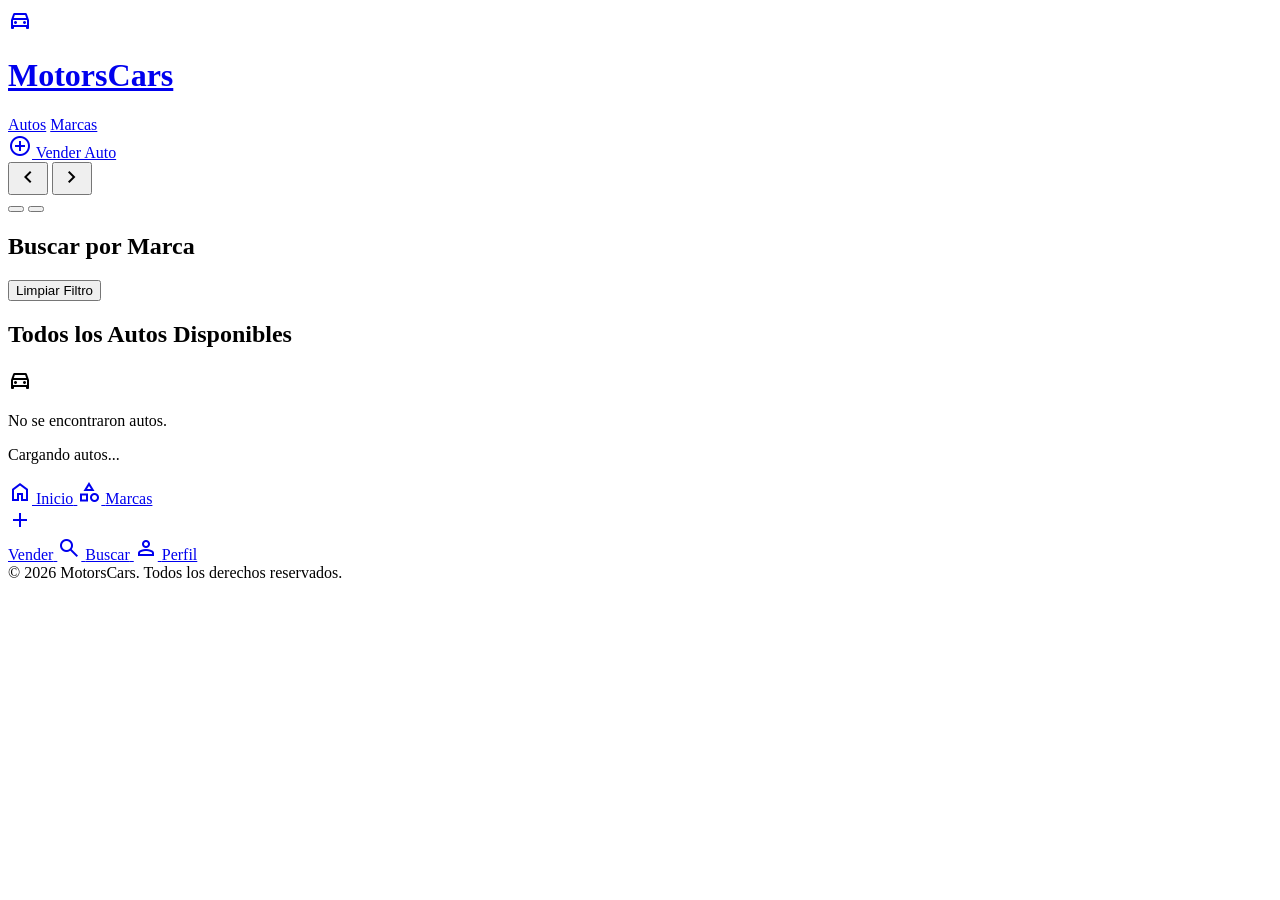
==== commit 09ea3ea0: "probar action" ====
--- a/frontend/index.html
+++ b/frontend/index.html
@@ -79,7 +79,7 @@
     <!-- Listado de Autos -->
     <section>
       <div class="flex items-center justify-between mb-6">
-        <h2 class="text-xl font-bold" id="sectionTitle">Todos los Autos Disponibles Gustavo</h2>
+        <h2 class="text-xl font-bold" id="sectionTitle">Todos los Autos Disponibles</h2>
       </div>
       <div id="carGrid" class="grid grid-cols-1 sm:grid-cols-2 lg:grid-cols-3 xl:grid-cols-4 gap-6">
       </div>
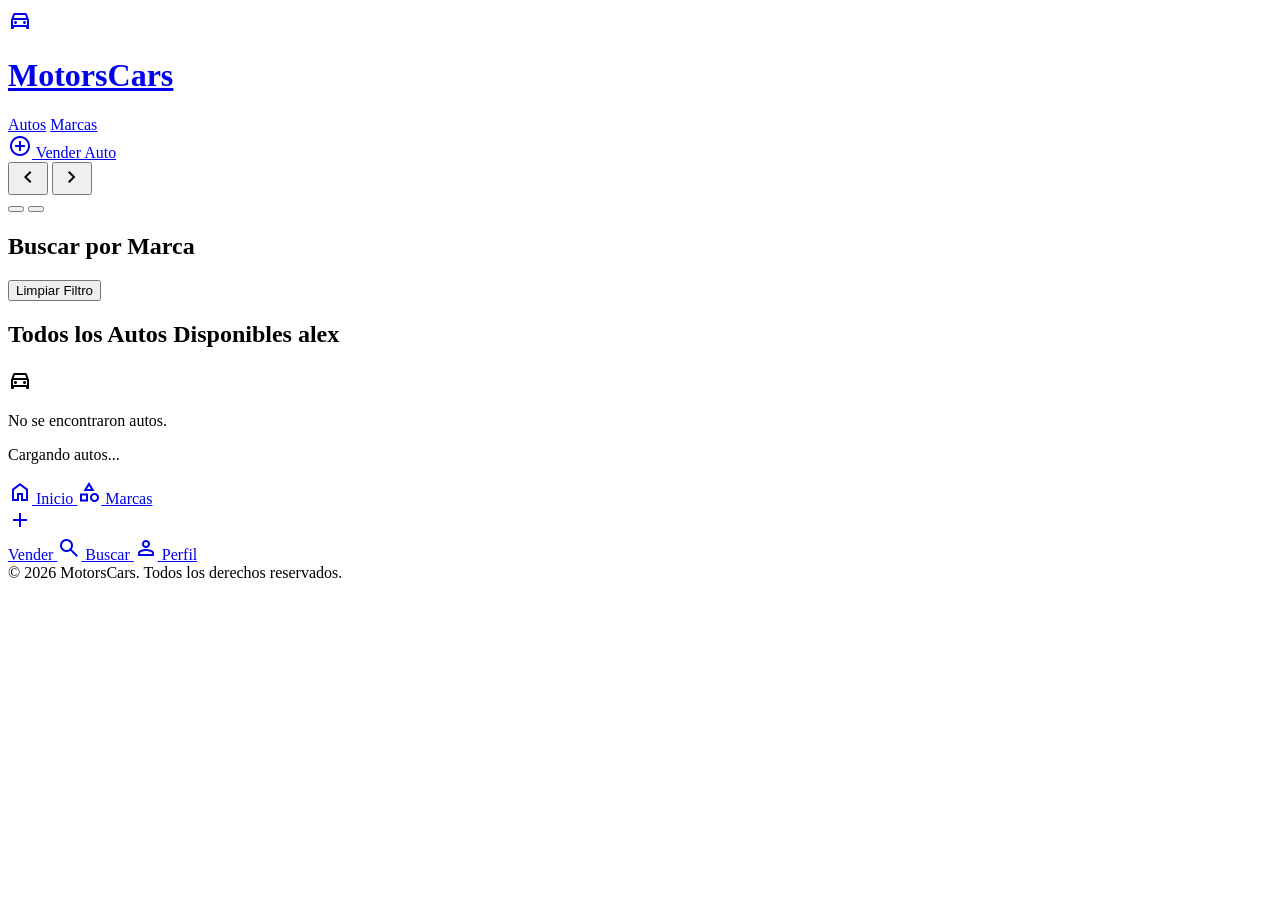
==== commit b397ceae: "probar action" ====
--- a/frontend/index.html
+++ b/frontend/index.html
@@ -79,7 +79,7 @@
     <!-- Listado de Autos -->
     <section>
       <div class="flex items-center justify-between mb-6">
-        <h2 class="text-xl font-bold" id="sectionTitle">Todos los Autos Disponibles</h2>
+        <h2 class="text-xl font-bold" id="sectionTitle">Todos los Autos Disponibles alex</h2>
       </div>
       <div id="carGrid" class="grid grid-cols-1 sm:grid-cols-2 lg:grid-cols-3 xl:grid-cols-4 gap-6">
       </div>
